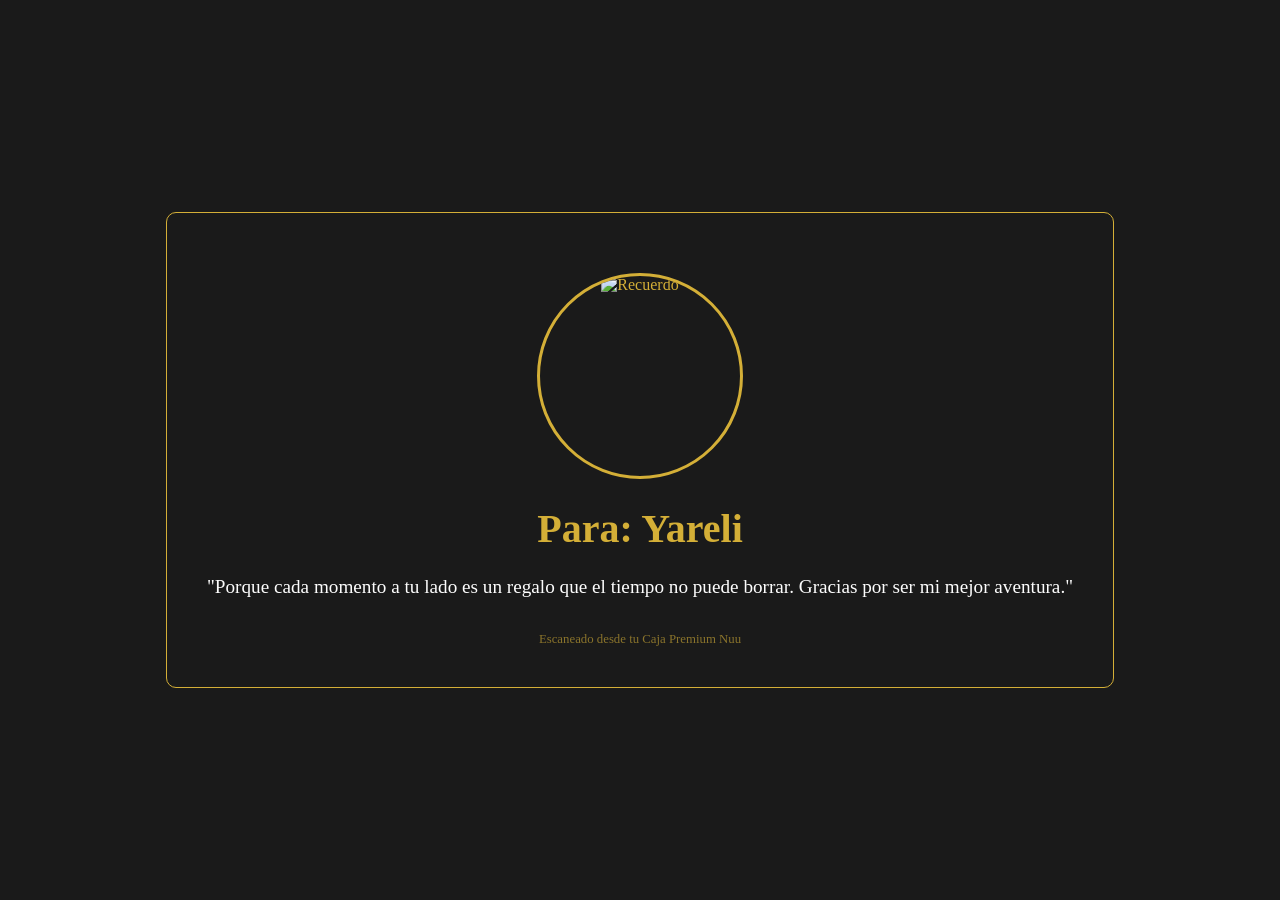
==== 696944b9-daee-4844-b193-c76365a1288d/index.html @ cbead18c "Create index.html" ====
<!DOCTYPE html>
<html lang="es">
<head>
    <meta charset="UTF-8">
    <meta name="viewport" content="width=device-width, initial-scale=1.0">
    <title>Un Regalo Especial</title>
    <style>
        body {
            background-color: #1a1a1a;
            color: #d4af37; /* Color Dorado */
            font-family: 'Georgia', serif;
            display: flex;
            flex-direction: column;
            align-items: center;
            justify-content: center;
            height: 100vh;
            margin: 0;
            text-align: center;
        }
        .container {
            border: 1px solid #d4af37;
            padding: 40px;
            border-radius: 10px;
            max-width: 80%;
        }
        h1 { font-size: 2.5rem; margin-bottom: 10px; }
        p { font-size: 1.2rem; line-height: 1.6; color: #fdfdfd; }
        .photo-frame {
            width: 200px;
            height: 200px;
            border: 3px solid #d4af37;
            border-radius: 50%;
            margin: 20px auto;
            overflow: hidden;
        }
        .photo-frame img { width: 100%; height: 100%; object-fit: cover; }
        .footer { margin-top: 30px; font-size: 0.8rem; opacity: 0.6; }
    </style>
</head>
<body>
    <div class="container">
        <div class="photo-frame">
            <img src="https://via.placeholder.com/200" alt="Recuerdo">
        </div>
        <h1>Para: Yareli</h1>
        <p>"Porque cada momento a tu lado es un regalo que el tiempo no puede borrar. Gracias por ser mi mejor aventura."</p>
        <div class="footer">Escaneado desde tu Caja Premium Nuu</div>
    </div>
</body>
</html>
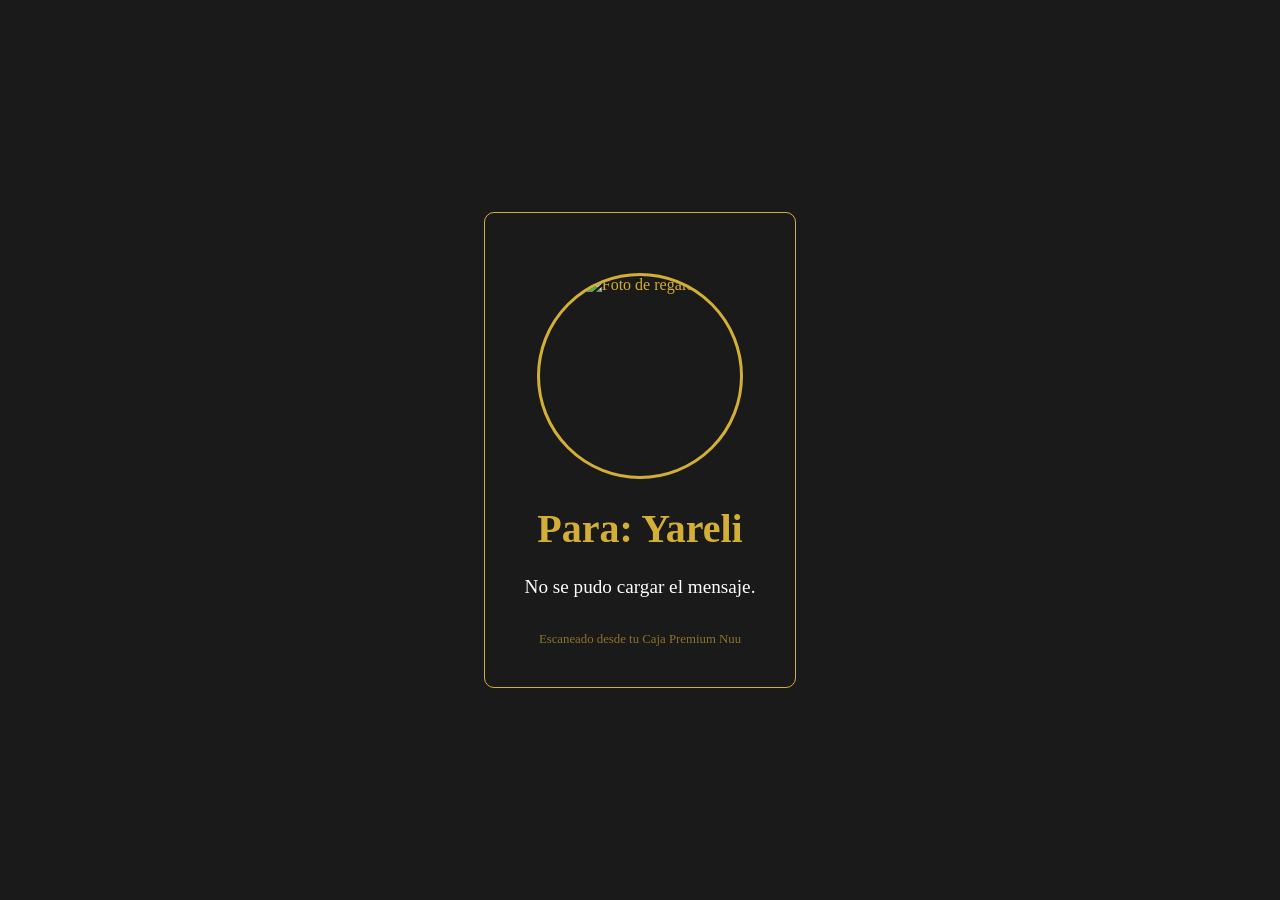
==== commit 998e26dc: "Update index.html" ====
--- a/696944b9-daee-4844-b193-c76365a1288d/index.html
+++ b/696944b9-daee-4844-b193-c76365a1288d/index.html
@@ -40,11 +40,46 @@
 <body>
     <div class="container">
         <div class="photo-frame">
-            <img src="https://via.placeholder.com/200" alt="Recuerdo">
+            <img id="foto-dinamica" src="https://picsum.photos/200" alt="Foto de regalo">
         </div>
-        <h1>Para: Yareli</h1>
-        <p>"Porque cada momento a tu lado es un regalo que el tiempo no puede borrar. Gracias por ser mi mejor aventura."</p>
+        <h1 id="nombre-cliente">Para: Yareli</h1>
+        <p id="mensaje-dedicatoria">"Porque cada momento a tu lado es un regalo que el tiempo no puede borrar. Gracias por ser mi mejor aventura."</p>
         <div class="footer">Escaneado desde tu Caja Premium Nuu</div>
     </div>
+
+    <script>
+  // La URL de tu API de SheetDB
+  const urlAPI = 'https://sheetdb.io/api/v1/mxfewnd0n8tmt';
+
+  async function cargarDatosDinamicos() {
+    try {
+      const respuesta = await fetch(urlAPI);
+      const datos = await respuesta.json();
+
+      // SheetDB devuelve un array. Tomamos la primera fila [0]
+      if (datos.length > 0) {
+        const fila = datos[0];
+
+        // 1. Cambiamos el nombre
+        document.getElementById('nombre-cliente').innerText = fila.Nombre;
+
+        // 2. Cambiamos el mensaje
+        document.getElementById('mensaje-dedicatoria').innerText = fila.Mensaje;
+
+        // 3. Cambiamos la imagen (si pusiste el nombre del archivo o link en la columna Imagen)
+        if(fila.Imagen) {
+            document.getElementById('foto-dinamica').src = fila.Imagen;
+        }
+      }
+    } catch (error) {
+      console.error('Error conectando con la base de datos:', error);
+      document.getElementById('mensaje-dedicatoria').innerText = 'No se pudo cargar el mensaje.';
+    }
+  }
+
+  // Ejecutamos la función al cargar la página
+  cargarDatosDinamicos();
+</script>
+    
 </body>
 </html>
